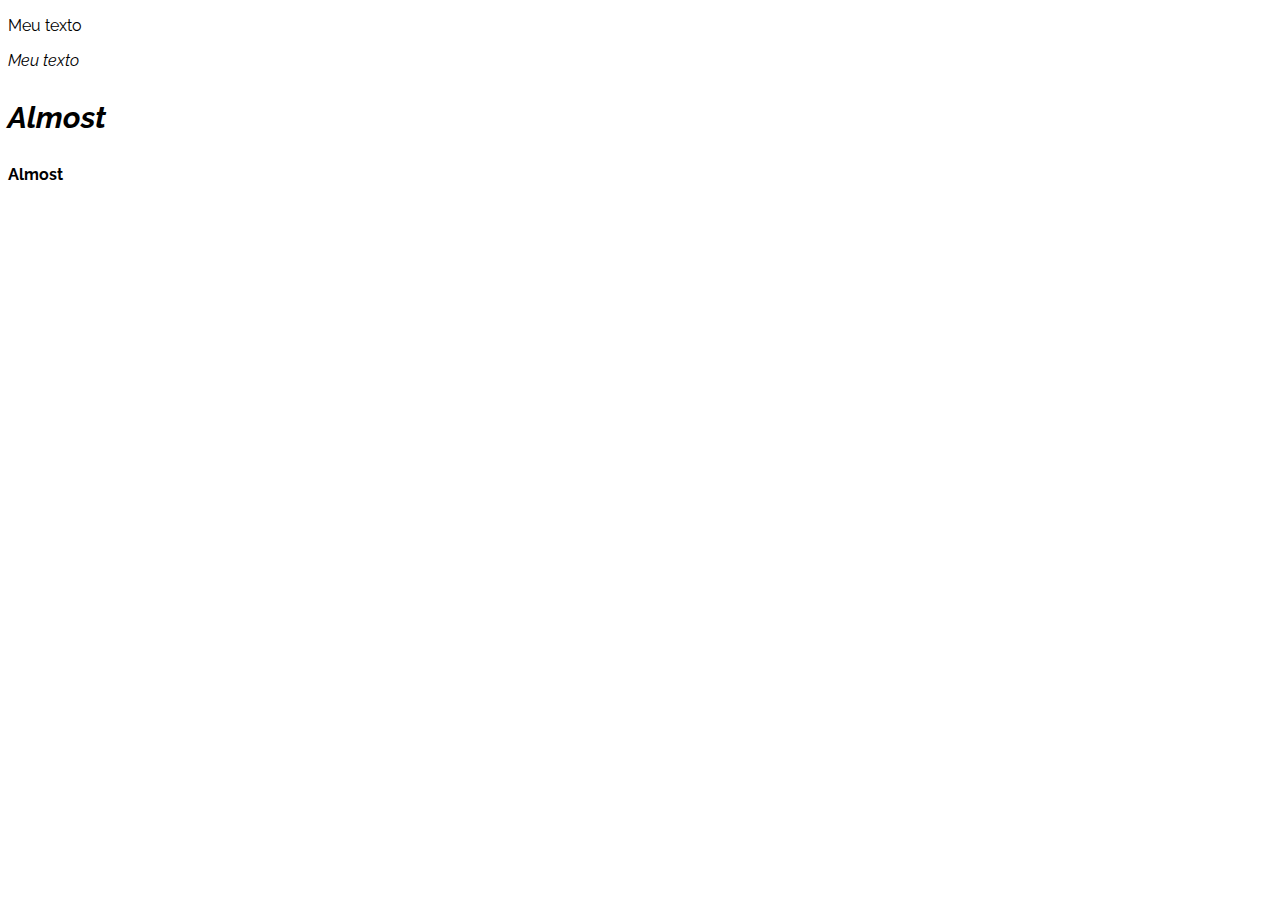
==== fonts/index.html @ bbab13ee "add fonts (link)" ====
<!DOCTYPE html>
<html lang="pt-BR">
<head>
    <meta charset="UTF-8">
    <meta http-equiv="X-UA-Compatible" content="IE=edge">
    <meta name="viewport" content="width=device-width, initial-scale=1.0">    
    <title>Document</title>
    <link rel="preconnect" href="https://fonts.googleapis.com">
    <link rel="preconnect" href="https://fonts.gstatic.com" crossorigin>
    <link href="https://fonts.googleapis.com/css2?family=Dancing+Script:wght@400;500;700&display=swap" rel="stylesheet">
    <link href="https://fonts.googleapis.com/css2?family=Raleway:wght@0,100;0,700&display=swap" rel="stylesheet">
    <link rel="stylesheet" href="estilo.css">
</head>
<body>
    <p>Meu texto</p>
    <p id="terceiro">Meu texto</p>
    <p id="segundo">Almost</p>
    <p id="quarto">Almost</p>
</body>
</html>
---- fonts/estilo.css ----
p {
    font-family: 'Raleway', cursive;
}

#segundo {
    font-weight: 700;   
    font-style: italic; 
    font-size: 30px;
}

#quarto {
    font-weight: 700;   
    
}

#terceiro {
    font-style: italic;    
}
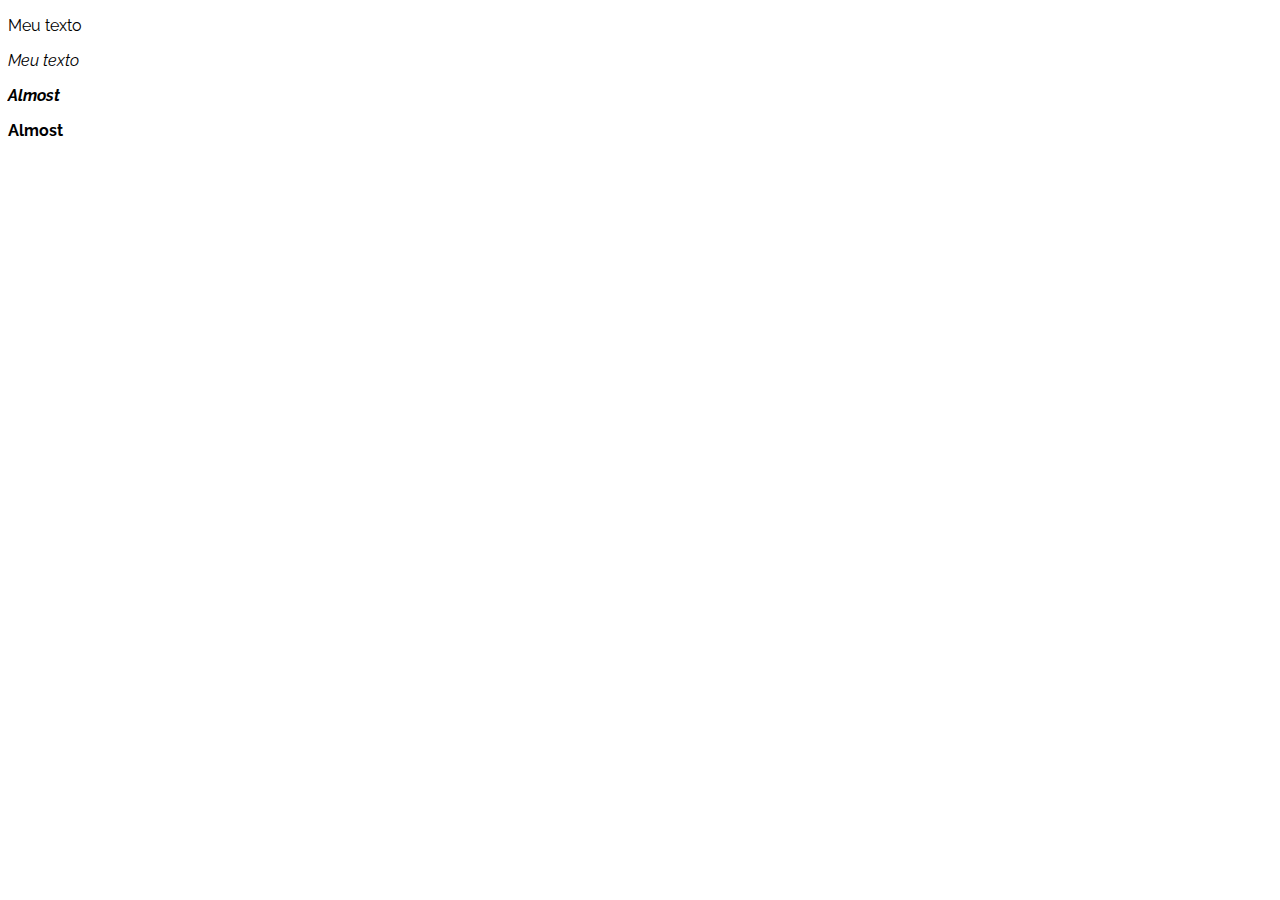
==== commit 7ab4e274: "add fonts (import)" ====
--- a/fonts/index.html
+++ b/fonts/index.html
@@ -5,10 +5,6 @@
     <meta http-equiv="X-UA-Compatible" content="IE=edge">
     <meta name="viewport" content="width=device-width, initial-scale=1.0">    
     <title>Document</title>
-    <link rel="preconnect" href="https://fonts.googleapis.com">
-    <link rel="preconnect" href="https://fonts.gstatic.com" crossorigin>
-    <link href="https://fonts.googleapis.com/css2?family=Dancing+Script:wght@400;500;700&display=swap" rel="stylesheet">
-    <link href="https://fonts.googleapis.com/css2?family=Raleway:wght@0,100;0,700&display=swap" rel="stylesheet">
     <link rel="stylesheet" href="estilo.css">
 </head>
 <body>
--- a/fonts/estilo.css
+++ b/fonts/estilo.css
@@ -1,11 +1,13 @@
+@import url('https://fonts.googleapis.com/css2?family=Raleway:ital,wght@0,100;0,700;1,100&display=swap');
+
 p {
-    font-family: 'Raleway', cursive;
+    font-family: 'Raleway', sans-serif;
 }
 
 #segundo {
     font-weight: 700;   
     font-style: italic; 
-    font-size: 30px;
+    
 }
 
 #quarto {
